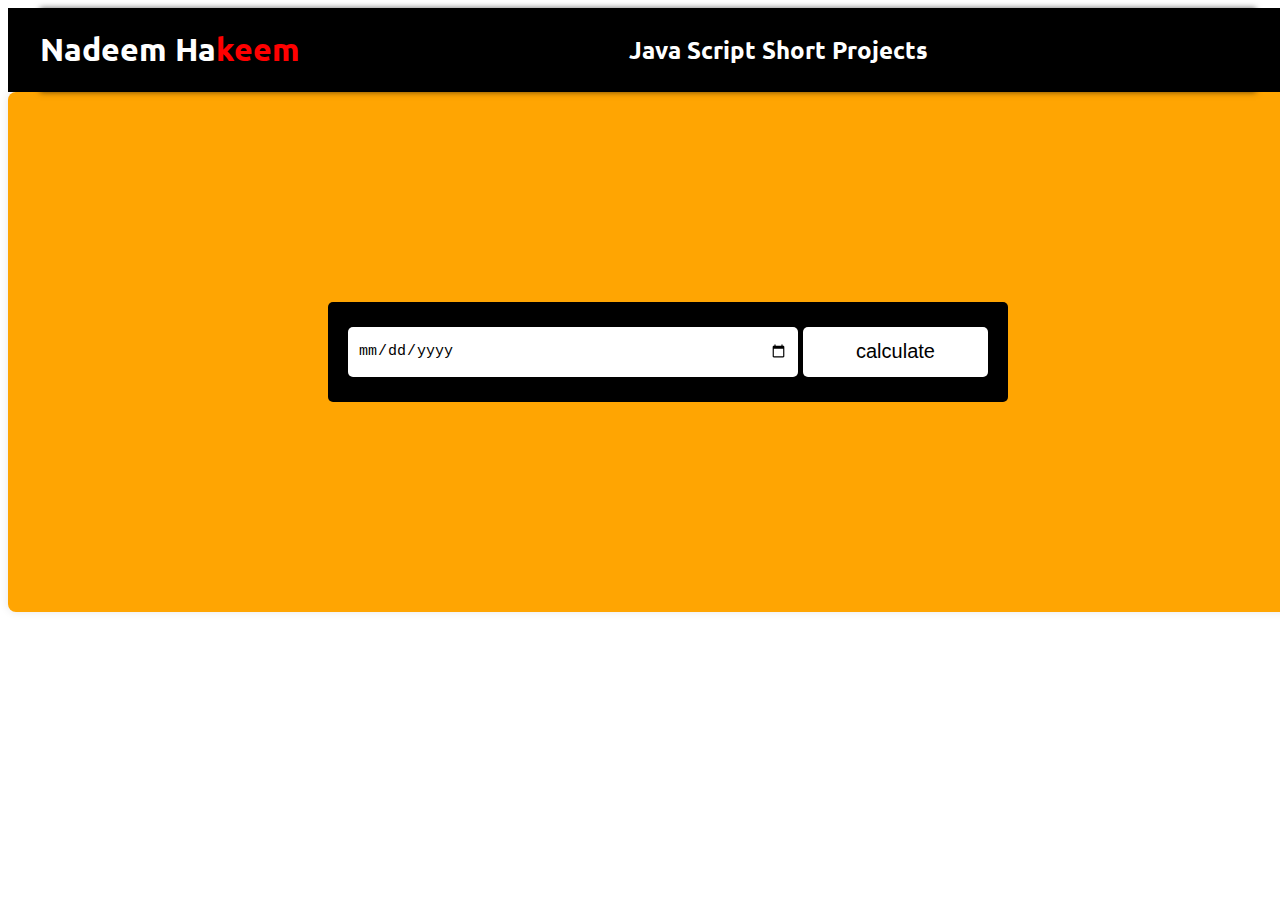
==== pages/ageCalculator.html @ e2e987c4 "dice game complete" ====
<!DOCTYPE html>
<html lang="en">
<head>
    <meta charset="UTF-8">
    <meta name="viewport" content="width=device-width, initial-scale=1.0">
    <title>Age Calculator</title>
    <link rel="stylesheet" href="../style.css">
</head>
<body>
    <div class="navBar">
        <div class="navItems">
            <div class="logo">
                <h1>Nadeem Ha<span>keem</span></h1>
            </div>
            <div class="center">
                <h2>Java Script Short Projects</h2>
            </div>
            <div class="icons">
                <a href="https://github.com/Nadeem222" target="_blank"><i class="fa-brands fa-github"></i></a>
            </div>
        </div>
    </div>
    <div class="ageCalculator" id="ageCalculator">
        <div class="age">

            <input type="date" id="birthdayDate">
            <button onclick="checkAge()">calculate</button>
        </div>
        <div id="ageResult">
            <div class="years" id="yearsBox">
                <p class="agePara" id="year">32</p>
                <p class="yearPara">years</p>
            </div>
            <div class="years" id="MonthsBox">
                <p id="month" class="agePara">32</p>
                <p class="yearPara">Months</p>
            </div>
            <div class="years" id="DaysBox">
                <p id="day" class="agePara">32</p>
                <p class="yearPara">Days</p>
            </div>

        </div>

    </div>


    <script >
        function checkAge() {
    let birthdayDate = document.getElementById('birthdayDate').value;
    let ageResult = document.getElementById("ageResult")

    if (birthdayDate) {
        let birthdayObj = new Date(birthdayDate);
        let currentYear = new Date();


        let Year = currentYear.getFullYear() - birthdayObj.getFullYear();
        let month = currentYear.getMonth() - birthdayObj.getMonth();
        let day = currentYear.getDate() - birthdayObj.getDate();
        let time = currentYear.getTime() - birthdayObj.getTime();

        let minutes = Math.floor(time / (1000 * 60));
        let hours = Math.floor(time / (1000 * 60 * 60));
        let seconds = Math.floor((time / 1000));
        let days = Math.floor(time / (1000 * 60 * 60 * 24));

        console.log(days)

        if (day < 0) {
            month--;
            // Calculate the days in the birth month
            let daysInBirthMonth = new Date(currentYear.getFullYear(), currentYear.getMonth(), 0).getDate();

            // console.log(daysInBirthMonth)
            day += daysInBirthMonth;
            // console.log(day)
        }


        if (month < 0) {
            Year--;
            month += 12;
        }


        console.log(typeof currentYear.getDate());
        console.log(typeof birthdayObj.getDate());

  
        // ageResult.innerHTML = (`${Year} years ${month} months and ${day} days. </br> or ${Year * 12 + month} Months and ${day} days. </br> or ${days} Days </br> or ${hours} Hours </br> or ${minutes} Minutes </br> or ${seconds} seconds`)
        document.querySelector("#ageResult").style.display='flex'
        document.querySelector("#year").innerHTML = `${Year}`
        document.querySelector("#month").innerHTML = `${month}`
        document.querySelector("#day").innerHTML = `${day}`
    }


}
    </script>
</body>
</html>
---- style.css ----
@import url('https://fonts.googleapis.com/css2?family=Ubuntu&display=swap');

body{
    width: 100%;
}

.navBar{
    width: 100%;
    background-color: #000;
    justify-content: center;
    display: flex;
    font-family: 'Ubuntu', sans-serif;    
}
.navItems{
    display: flex;
    align-items: center;
    justify-content: space-between;
    width: 95%;
    box-shadow: rgba(0, 0, 0, 0.6) 0 0 6px;
    background-color: #000;
    color: #fff;
    
}
.navBar span{
    color: red;
}
.icons i{
    font-size: 30px;
    color: #fff;
}
.container {
    width: 95%;
    height: 100vh;
    display: flex;
    align-items: center;
    justify-content: center;
    font-family: 'Roboto', sans-serif;
    gap: 20px;
    margin: 0 auto;
    flex-wrap: wrap;
    

}

.cardCon{
    width: 280px;
    height: 400px;
    border-radius: 8px;
    display: flex;
    flex-direction: column;
    align-items: center;
    margin-top: 20px;
    box-shadow: rgba(99, 99, 99, 0.2) 0px 2px 8px 0px;
}
.cardCon img{
    width: 100%;
    border-radius: 8px 8px 0px 0px;
}
.cardCon p{
    text-align: center;
}
.cardCon h2{
    margin: 0;
    margin-top: 10PX;
    font-family: 'Ubuntu', sans-serif;    
    font-weight: 800;
}
a{
    cursor: pointer;
    color: #000;
    text-decoration: none;
}
.cardCon img{
    height: 200px;
}
.dice-container{
    display: flex;
    align-items: center;
    justify-content: center;
    gap: 15px;
    box-shadow: 0 0 10px rgba(0, 0, 0, 0.1);
    width: 90%;
    height: 480px;
    padding: 20px;
    background-color: #fff;
    border-radius: 8px;
    flex-direction: column;
}
.playerCon{
    display: flex;
    justify-content: space-between;
    align-items: center;
    height: 100%;
    width: 90%;
}

.playBtn {
    display: flex;
    /* align-content: end; */
    justify-content: flex-end;
    gap: 15px;
    height: 100%;
    flex-direction: column;
}

.ageCalculator {
    background-color: #ffa502;
    display: flex;
    align-items: center;
    justify-content: center;
    flex-direction: column;
    gap: 15px;
    box-shadow: 0 0 10px rgba(0, 0, 0, 0.1);
    width: 100%;
    height: 480px;
    padding: 20px;
    border-radius: 8px;
}

.age {
    display: flex;
    background-color: #000;
    width: 50%;
    height: 100px;
    align-items: center;
    justify-content: center;
    border-radius: 5px;
    padding: 0 20px;

}
.player1 , .player2{
   display: flex;
   flex-direction: column;
   align-items: center;
}

.age input {
    width: 70%;
    height: 50px;
    border: none;
    border-radius: 5px;
    padding: 0px 10px;
    font-size: 15px;
    margin: 0;
}

.age button {
    width: 30%;
    height: 50px;
    border-radius: 5px;
    margin-left: 5px;
    background-color: #fff;
    color: #000;
}

img {
    width: 200px;
}

button {
    background-color: #B156FE;
    padding: 8px 18px;
    font-size: 20px;
    border-radius: 5px;
    border: none;
    color: #fff;
    cursor: pointer;
}

.password-con {
    background-color: #fff;
    padding: 20px;
    border-radius: 8px;
    box-shadow: 0 0 10px rgba(0, 0, 0, 0.1);
    width: 310px;
    height: 480px;
}

h1 {
    text-align: center;
}

.options {
    margin-top: 20px;
}

label,
input {
    margin-bottom: 10px;
    display: block;
}

button {
    background-color: #4caf50;
    color: #fff;
    padding: 10px;
    border: none;
    border-radius: 4px;
    cursor: pointer;
}

button:hover {
    background-color: #45a049;
}

#password {
    margin-top: 10px;
    width: 100%;
    padding: 10px;
    font-size: 16px;
}
#ageResult{
    display: none;
    width: 50%;
    justify-content: space-between;
}
.years{
    width: 100px;
    height: 100px;
    background-color: #000;
    border-radius: 5px;
    color: #fff;
    align-items: center;
    justify-content: center;
    display: flex;
    flex-direction: column;

}
.years p{
    margin: 0;
}
.agePara{
    font-size: 30px;
    font-weight: 500;
}
.yearPara{
    color: #5B5755;
    font-size: 15px;
    font-weight: 600;
}

/* Ramzan CountDown Page Styling */
.ramzanCon{
    width: 100%s;
}
.ramzancontainer img{
    width: 100%;
    height: 100vh;
}





@media screen and (max-width: 612px) {
    img{
        width: 150px;
    }
    .logo{
        display: none;
    }
    .navItems{
        justify-content: center;
    }
}
@media screen and (max-width :768px) {
    .age{
        
        flex-wrap: wrap;
        height: 150px;
        justify-content: unset;
        width: 70%;
    }
    .age button, .age input {
        width: 100%;
        margin: 0;
    }
   
    
}
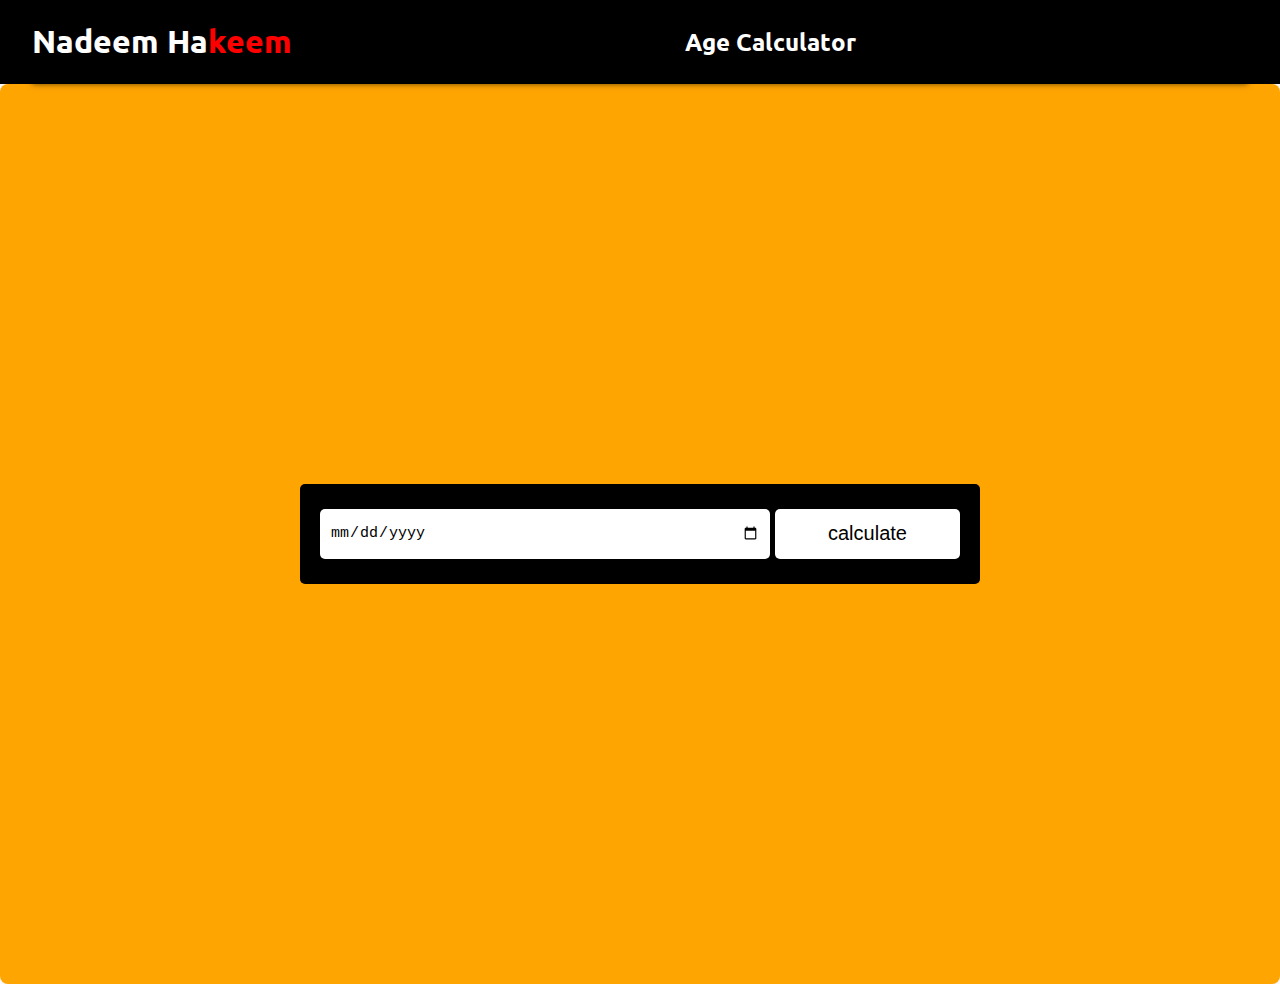
==== commit 28a0efcc: "sss" ====
--- a/pages/ageCalculator.html
+++ b/pages/ageCalculator.html
@@ -5,15 +5,21 @@
     <meta name="viewport" content="width=device-width, initial-scale=1.0">
     <title>Age Calculator</title>
     <link rel="stylesheet" href="../style.css">
+    <link rel="stylesheet" href="https://cdnjs.cloudflare.com/ajax/libs/font-awesome/6.5.1/css/all.min.css"
+        integrity="sha512-DTOQO9RWCH3ppGqcWaEA1BIZOC6xxalwEsw9c2QQeAIftl+Vegovlnee1c9QX4TctnWMn13TZye+giMm8e2LwA=="
+        crossorigin="anonymous" referrerpolicy="no-referrer" />
 </head>
 <body>
     <div class="navBar">
         <div class="navItems">
             <div class="logo">
-                <h1>Nadeem Ha<span>keem</span></h1>
+                <a href="../index.html">
+
+                    <h1>Nadeem Ha<span>keem</span></h1>
+                </a>
             </div>
             <div class="center">
-                <h2>Java Script Short Projects</h2>
+                <h2>Age Calculator</h2>
             </div>
             <div class="icons">
                 <a href="https://github.com/Nadeem222" target="_blank"><i class="fa-brands fa-github"></i></a>
--- a/style.css
+++ b/style.css
@@ -1,17 +1,22 @@
 @import url('https://fonts.googleapis.com/css2?family=Ubuntu&display=swap');
 
-body{
-    width: 100%;
-}
-
-.navBar{
-    width: 100%;
-    background-color: #000;
-    justify-content: center;
-    display: flex;
-    font-family: 'Ubuntu', sans-serif;    
-}
-.navItems{
+body {
+    width: 100%;
+    margin: 0;
+    padding: 0;
+    box-sizing: border-box;
+}
+
+.navBar {
+    width: 100%;
+    background-color: #000;
+    justify-content: center;
+    display: flex;
+    font-family: 'Ubuntu', sans-serif;
+
+}
+
+.navItems {
     display: flex;
     align-items: center;
     justify-content: space-between;
@@ -19,32 +24,45 @@
     box-shadow: rgba(0, 0, 0, 0.6) 0 0 6px;
     background-color: #000;
     color: #fff;
-    
-}
-.navBar span{
+
+}
+
+.navBar span {
     color: red;
 }
-.icons i{
+
+.navBar a {
+    text-decoration: none;
+    cursor: pointer;
+    color: #fff;
+}
+
+.icons i {
     font-size: 30px;
     color: #fff;
 }
+
 .container {
     width: 95%;
     height: 100vh;
     display: flex;
-    align-items: center;
     justify-content: center;
     font-family: 'Roboto', sans-serif;
     gap: 20px;
     margin: 0 auto;
+    margin-top: 20px;
     flex-wrap: wrap;
-    
-
-}
-
-.cardCon{
+
+
+}
+.playerCon h1{
+    margin: 0;
+    padding: 0;
+}
+
+.cardCon {
     width: 280px;
-    height: 400px;
+    height: 420px;
     border-radius: 8px;
     display: flex;
     flex-direction: column;
@@ -52,41 +70,51 @@
     margin-top: 20px;
     box-shadow: rgba(99, 99, 99, 0.2) 0px 2px 8px 0px;
 }
-.cardCon img{
+
+.cardCon img {
     width: 100%;
     border-radius: 8px 8px 0px 0px;
 }
-.cardCon p{
-    text-align: center;
-}
-.cardCon h2{
+
+.cardCon p {
+    text-align: justify;
+    padding: 0px 20px;
+
+}
+
+.cardCon h2 {
     margin: 0;
     margin-top: 10PX;
-    font-family: 'Ubuntu', sans-serif;    
+    font-family: 'Ubuntu', sans-serif;
     font-weight: 800;
 }
-a{
+
+.container a {
     cursor: pointer;
     color: #000;
     text-decoration: none;
 }
-.cardCon img{
+
+.cardCon img {
     height: 200px;
 }
-.dice-container{
+
+.dice-container {
     display: flex;
     align-items: center;
     justify-content: center;
     gap: 15px;
-    box-shadow: 0 0 10px rgba(0, 0, 0, 0.1);
+    box-shadow: 0 0 10px rgba(0, 0, 0, 0.5);
     width: 90%;
     height: 480px;
     padding: 20px;
-    background-color: #fff;
+   background: rgba(0, 0, 0, 0.1);
     border-radius: 8px;
     flex-direction: column;
-}
-.playerCon{
+    color: #fff;
+}
+
+.playerCon {
     display: flex;
     justify-content: space-between;
     align-items: center;
@@ -97,10 +125,11 @@
 .playBtn {
     display: flex;
     /* align-content: end; */
-    justify-content: flex-end;
+    justify-content: flex-start;
     gap: 15px;
-    height: 100%;
-    flex-direction: column;
+    width: 100%;
+    margin-top: 20px;
+    padding-left: 20px;
 }
 
 .ageCalculator {
@@ -112,8 +141,7 @@
     gap: 15px;
     box-shadow: 0 0 10px rgba(0, 0, 0, 0.1);
     width: 100%;
-    height: 480px;
-    padding: 20px;
+    height: 100vh;
     border-radius: 8px;
 }
 
@@ -128,10 +156,17 @@
     padding: 0 20px;
 
 }
-.player1 , .player2{
-   display: flex;
-   flex-direction: column;
-   align-items: center;
+
+.player1,
+.player2 {
+    display: flex;
+    flex-direction: column;
+    align-items: center;
+}
+
+.playBtn button{
+    background-color: #000;
+    color: red;
 }
 
 .age input {
@@ -168,26 +203,91 @@
 }
 
 .password-con {
-    background-color: #fff;
-    padding: 20px;
-    border-radius: 8px;
+    background-color: #3E3D42;
     box-shadow: 0 0 10px rgba(0, 0, 0, 0.1);
-    width: 310px;
-    height: 480px;
-}
-
+    width: 60%;
+    height: 600px;
+    text-align: center;
+    display: flex;
+    justify-content: center;
+    align-items: center;
+}
+#length{
+    color: #4caf50;
+}
+.password-con label{
+    font-size: 18px;
+    font-weight: 600;
+}
 h1 {
     text-align: center;
 }
 
+small{
+    box-shadow: #8AC2DB 0px 3px 8px; 
+    width: 30px;
+    height: 25px;
+    display: flex;
+    align-items: center;
+    justify-content: center;
+    border-radius: 8px;
+    font-weight: 800;
+
+}
 .options {
-    margin-top: 20px;
-}
+    background-color: #131218;
+    color: #4C6873;
+    width: 80%;
+    padding: 20px;
+    border-radius: 10px;
+}
+.options button{
+    box-shadow: 0px 0px 0px 4px #9fb4f2;
+	background:linear-gradient(to bottom, #7892c2 5%, #8AC2DB 100%);
+	background-color:#7892c2;
+	border-radius:26px;
+	border:3px solid #474747;
+	display:inline-block;
+	cursor:pointer;
+	color:#ffffff;
+	font-family:Arial;
+	font-size:19px;
+	padding:12px 20px;
+	text-decoration:none;
+	text-shadow:3px 2px 0px #283966;
+    margin-top: 10px;
+}
+
+input[type="range"] {
+    -webkit-appearance: none; 
+    width: 40%;
+    height: 10px;
+    background: #9F9FA1; 
+    border-radius: 5px;
+    outline: none;
+    margin: 10px 0;
+  }
+
+  input[type="range"]::-webkit-slider-thumb {
+    -webkit-appearance: none; 
+    width: 25px;
+    height: 25px;
+    background: #6C92A4; 
+    border-radius: 50%;
+    cursor: pointer;
+  }
+
+  input[type="range"]::-moz-range-thumb {
+    width: 22px;
+    height: 22px;
+    background: #6C92A4; 
+    border-radius: 50%;
+    cursor: pointer;
+  }
 
 label,
 input {
     margin-bottom: 10px;
-    display: block;
 }
 
 button {
@@ -198,23 +298,36 @@
     border-radius: 4px;
     cursor: pointer;
 }
-
-button:hover {
-    background-color: #45a049;
-}
+.password{
+    display: flex;
+    justify-content: space-between;
+    width: 100%;
+    background-color: #26252B;
+    margin-bottom: 10px;
+    padding: 10px;
+    border-radius: 8px;
+}
+
+
 
 #password {
     margin-top: 10px;
-    width: 100%;
-    padding: 10px;
+    width: 95%;
+    border: none;
     font-size: 16px;
-}
-#ageResult{
+    padding: 10px 10px;
+    background-color: #000;
+    border-radius: 8px;
+    color: #4C6873;
+}
+
+#ageResult {
     display: none;
     width: 50%;
     justify-content: space-between;
 }
-.years{
+
+.years {
     width: 100px;
     height: 100px;
     background-color: #000;
@@ -226,24 +339,28 @@
     flex-direction: column;
 
 }
-.years p{
+
+.years p {
     margin: 0;
 }
-.agePara{
+
+.agePara {
     font-size: 30px;
     font-weight: 500;
 }
-.yearPara{
+
+.yearPara {
     color: #5B5755;
     font-size: 15px;
     font-weight: 600;
 }
 
 /* Ramzan CountDown Page Styling */
-.ramzanCon{
+.ramzanCon {
     width: 100%s;
 }
-.ramzancontainer img{
+
+.ramzancontainer img {
     width: 100%;
     height: 100vh;
 }
@@ -253,28 +370,50 @@
 
 
 @media screen and (max-width: 612px) {
-    img{
+    img {
         width: 150px;
     }
-    .logo{
-        display: none;
-    }
-    .navItems{
-        justify-content: center;
-    }
-}
+
+    .navItems {
+        justify-content: space-between;
+    }
+    .password-con{
+        height: 100vh;
+        margin-top: 20px;
+    }
+    .password-con h1{
+        font-size: 20px;
+    }
+    
+}
+
 @media screen and (max-width :768px) {
-    .age{
-        
+    .age {
+
         flex-wrap: wrap;
         height: 150px;
         justify-content: unset;
         width: 70%;
     }
-    .age button, .age input {
+
+    .age button,
+    .age input {
         width: 100%;
         margin: 0;
     }
-   
-    
+
+    #ageResult {
+        width: 75%;
+    }
+
+    .logo {
+        display: none;
+    }
+    .playBtn{
+        justify-content: center;
+    }
+    .password-con{
+        width: 80%;
+    }
+
 }